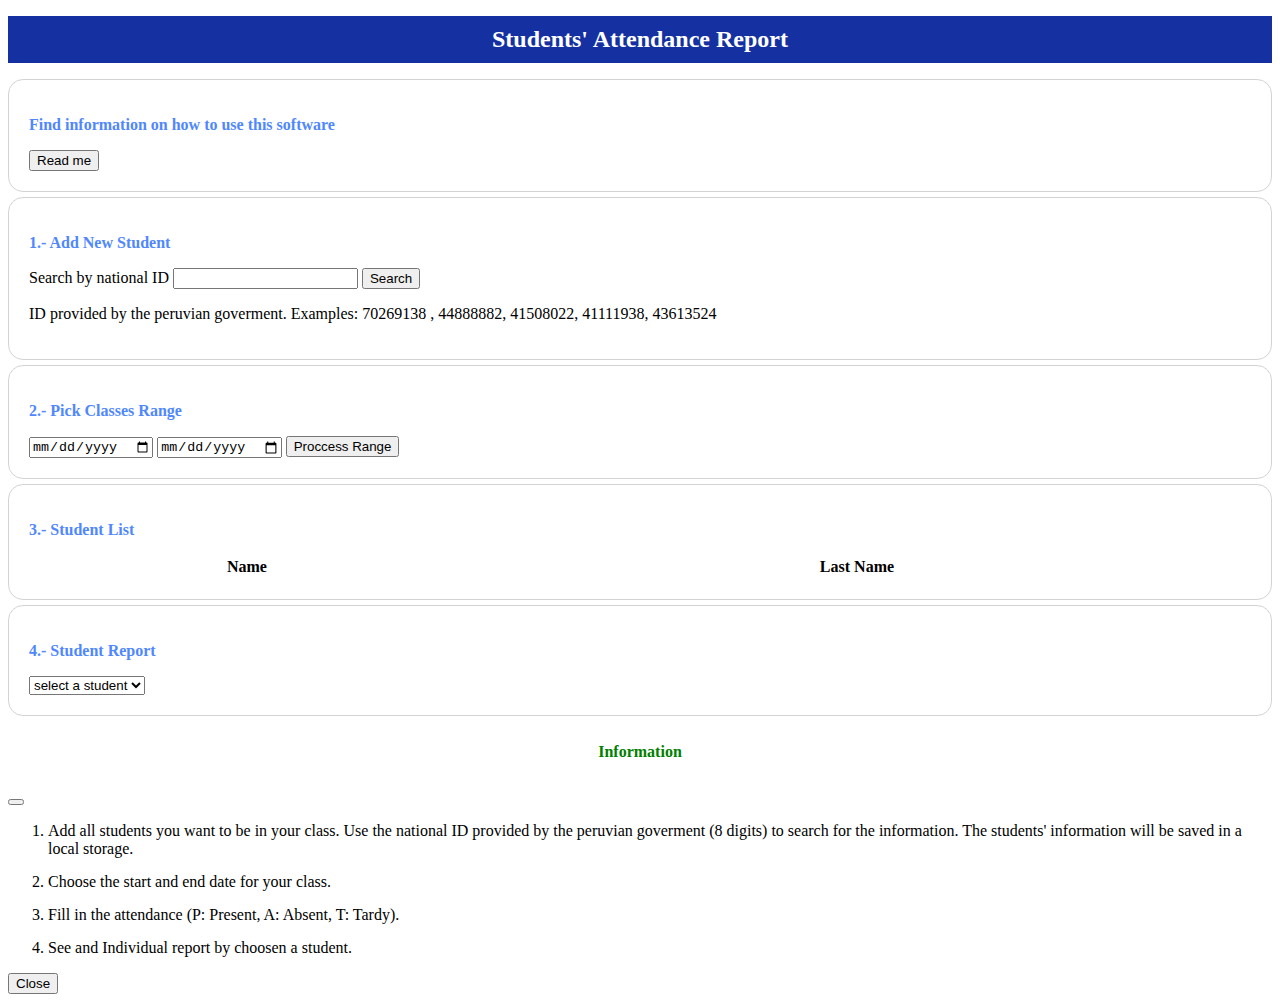
==== project/index.html @ 51804da5 "initital commit" ====
<!DOCTYPE html>
<html lang="en">
<head>
    <meta charset="UTF-8">
    <meta name="viewport" content="width=device-width, initial-scale=1.0">
     <!-- Bootstrap CSS -->
     <link href="https://cdn.jsdelivr.net/npm/bootstrap@5.0.0-beta1/dist/css/bootstrap.min.css" rel="stylesheet" integrity="sha384-giJF6kkoqNQ00vy+HMDP7azOuL0xtbfIcaT9wjKHr8RbDVddVHyTfAAsrekwKmP1" crossorigin="anonymous">
     <script src="https://cdn.jsdelivr.net/npm/bootstrap@5.0.0-beta1/dist/js/bootstrap.bundle.min.js" integrity="sha384-ygbV9kiqUc6oa4msXn9868pTtWMgiQaeYH7/t7LECLbyPA2x65Kgf80OJFdroafW" crossorigin="anonymous"></script>
    
        <!-- jquery cdn -->
        <script src="https://ajax.googleapis.com/ajax/libs/jquery/3.5.1/jquery.min.js"></script>

        <link rel="stylesheet" href="css/style.css">
    <title>Document</title>
</head>
<body>

<div id= "container" class="container">

<h1>Students' Attendance Report  </h1> 

<!-- information section -->
    <section>
        <!-- Button trigger modal -->
        <h3>Find information on how to use this software</h3>
        <button type="button" class="btn btn-info" data-bs-toggle="modal" data-bs-target="#exampleModal">
            Read me
        </button>
    </section>

<!-- search people (future students) -->
    <section>
        <h3>1.- Add New Student</h3>
        <div class="input-group w-50" id="searchPeople">
        
            <label class="input-group-text"for="idNumber">Search by national ID</label> 
            <input class="form-control " type="number" id="idNumber" name="idNumber">
            <button class="btn btn-primary" id="searchById"> Search</button>
            <p id="passwordHelpBlock" class="form-text text-muted">
                ID provided by the peruvian goverment. Examples: 70269138 , 44888882, 41508022, 41111938, 43613524
            </p>
        </div>
        
        <!-- show results of students search -->
        <div id="results"></div> 
    </section>

    <!-- date picket -->
    <section>
        <h3>2.- Pick Classes Range</h3>
        <div class="input-group w-50">
            <input class="form-control " type="date" id="firstDate" placeholder="choose first date">
            <input class="form-control " type="date" id="lastDate" placeholder="choose last date">
            <button class="btn btn-primary" type="button" id="dateBtn"> Proccess Range</button>
        </div>
    </section>
    
    <!-- table for students attendance-->
    <section>
        <h3>3.- Student List</h3>
        <table class="table table-hover" id="studentsListTable">
            <!-- <thead class="table-dark "> -->
            <thead>
                <tr>
                    <th>Name</th>
                    <th>Last Name</th>
                </tr>
            </thead>
            <tbody id="studentsTable">

            </tbody>
        </table>
    </section>

    <!-- table for student report -->
    <section>
        <h3>4.- Student Report</h3>
        <select class="form-control w-50" name="studentsSelect" id="studentsSelect">
            <!-- <option>select a student</option> -->
        </select>
        <div class="table" id="studentReport"></div>

    </section>

    
    <!-- modal for information -->
    <div class="modal fade" id="exampleModal" tabindex="-1" aria-labelledby="exampleModalLabel" aria-hidden="true">
        <div class="modal-dialog">
        <div class="modal-content">
            <div class="modal-header">
            <h5 class="modal-title" id="exampleModalLabel">Information</h5>
            <button type="button" class="btn-close" data-bs-dismiss="modal" aria-label="Close"></button>
            </div>
            <div class="modal-body">
                <ol>
                   <li>Add all students you want to be in your class. Use the national ID provided by the peruvian goverment (8 digits) to search for the information. The students' information will be saved in a local storage.</li> 
                   <li>Choose the start and end date for your class.</li> 
                   <li>Fill in the attendance (P: Present, A: Absent, T: Tardy).</li> 
                   <li>See and Individual report by choosen a student.</li> 
                </ol>
            </div>
            <div class="modal-footer">
            <button type="button" class="btn btn-secondary" data-bs-dismiss="modal">Close</button>
            </div>
        </div>
        </div>
    </div>
</div>
    <script src = "js/main.js" type="module"></script>
</body>
</html>
---- project/css/style.css ----
section {
    padding: 20px;    
    border-style:solid;
    border-radius: 15px;
    border-color: lightgray;
    margin-bottom: 5px;
    border-width: 1px;

    max-width: auto;
  
}

.container{
    margin-left: auto;
    margin-right: auto;
    width: 100%;
}

h1{
    padding: 10px;
    background-color:#1531a1;
    color: white;
    text-align: center;
    font-size: x-large;
}

h3{
    color: #4f87ff;
    font-size: medium;
    
}

h5{
    color:green;
    font-size: medium;
    text-align: center;

}

table{
    max-width: inherit;
    /* table-layout: fixed; */
    width: 100% 
}

img{
    display: block;
    margin-left: auto;
    margin-right: auto;
}

li{
    
    margin-bottom: 15px;

}
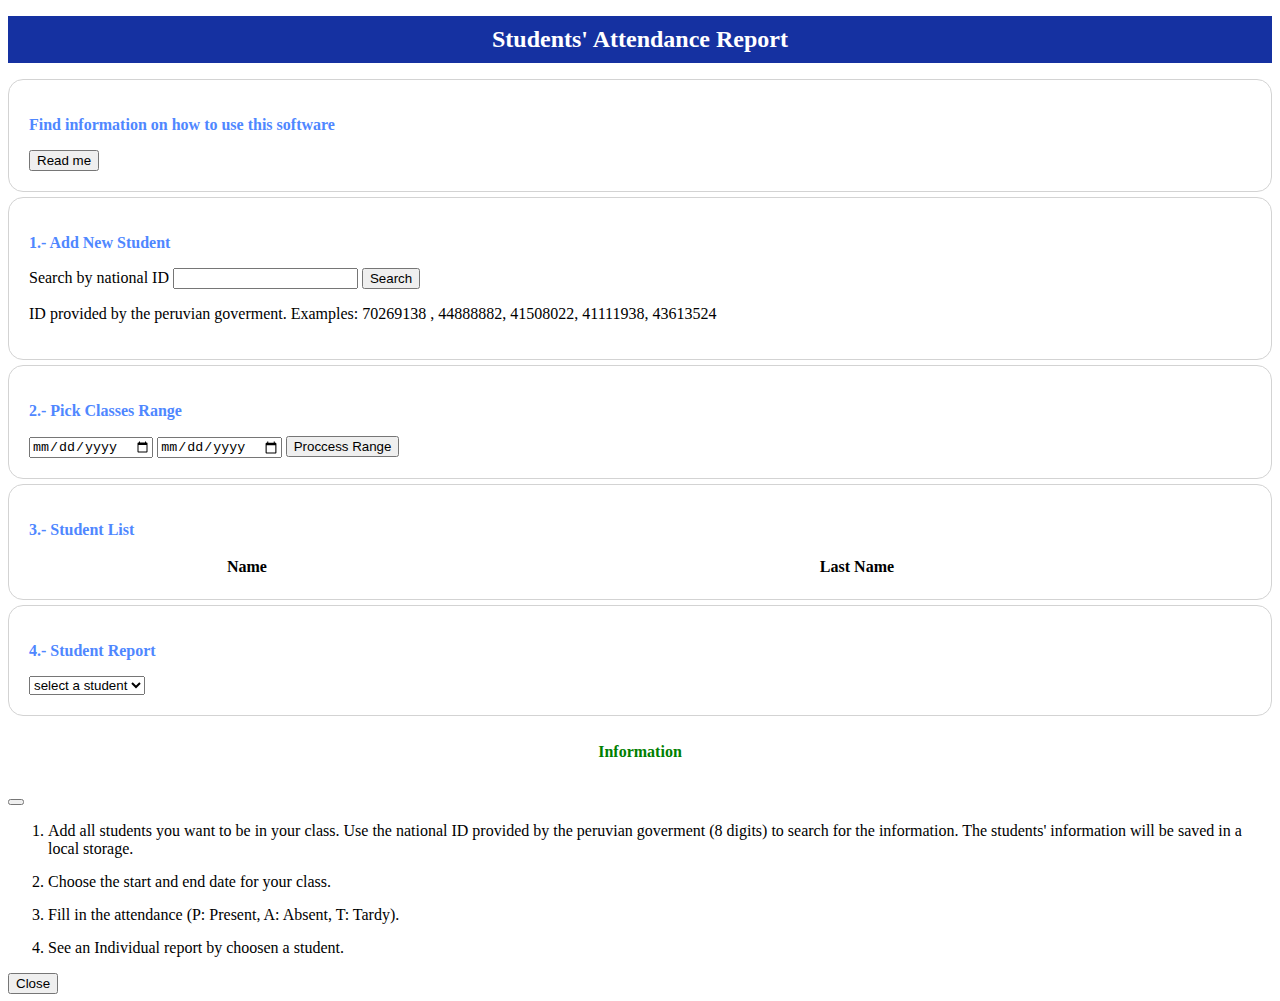
==== commit 9c6ec63e: "some typos corrected" ====
--- a/project/index.html
+++ b/project/index.html
@@ -96,7 +96,7 @@
                    <li>Add all students you want to be in your class. Use the national ID provided by the peruvian goverment (8 digits) to search for the information. The students' information will be saved in a local storage.</li> 
                    <li>Choose the start and end date for your class.</li> 
                    <li>Fill in the attendance (P: Present, A: Absent, T: Tardy).</li> 
-                   <li>See and Individual report by choosen a student.</li> 
+                   <li>See an Individual report by choosen a student.</li> 
                 </ol>
             </div>
             <div class="modal-footer">
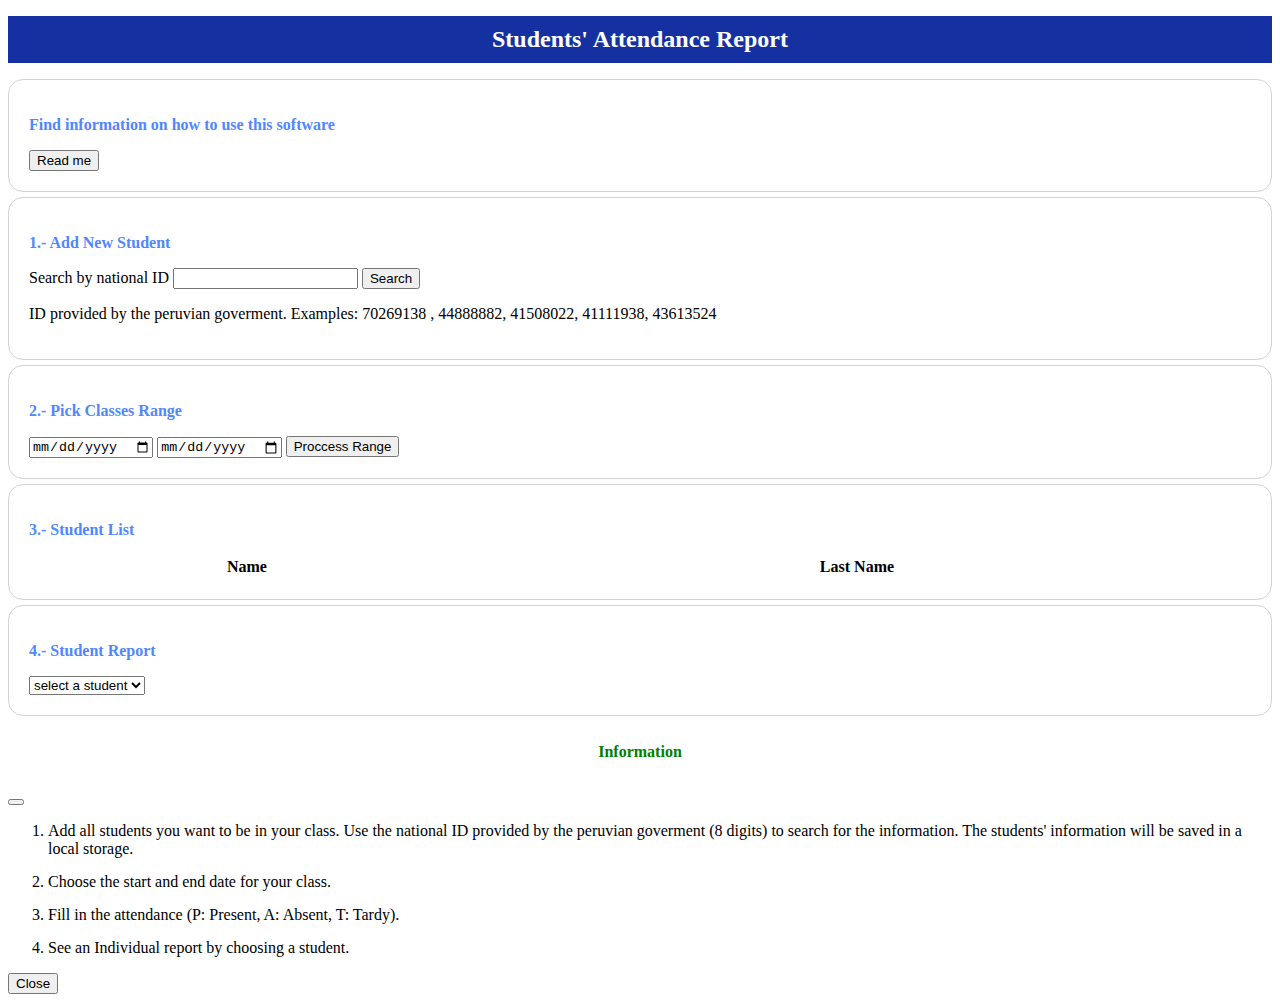
==== commit 5852591d: "some typos corrected" ====
--- a/project/index.html
+++ b/project/index.html
@@ -96,7 +96,7 @@
                    <li>Add all students you want to be in your class. Use the national ID provided by the peruvian goverment (8 digits) to search for the information. The students' information will be saved in a local storage.</li> 
                    <li>Choose the start and end date for your class.</li> 
                    <li>Fill in the attendance (P: Present, A: Absent, T: Tardy).</li> 
-                   <li>See an Individual report by choosen a student.</li> 
+                   <li>See an Individual report by choosing a student.</li> 
                 </ol>
             </div>
             <div class="modal-footer">
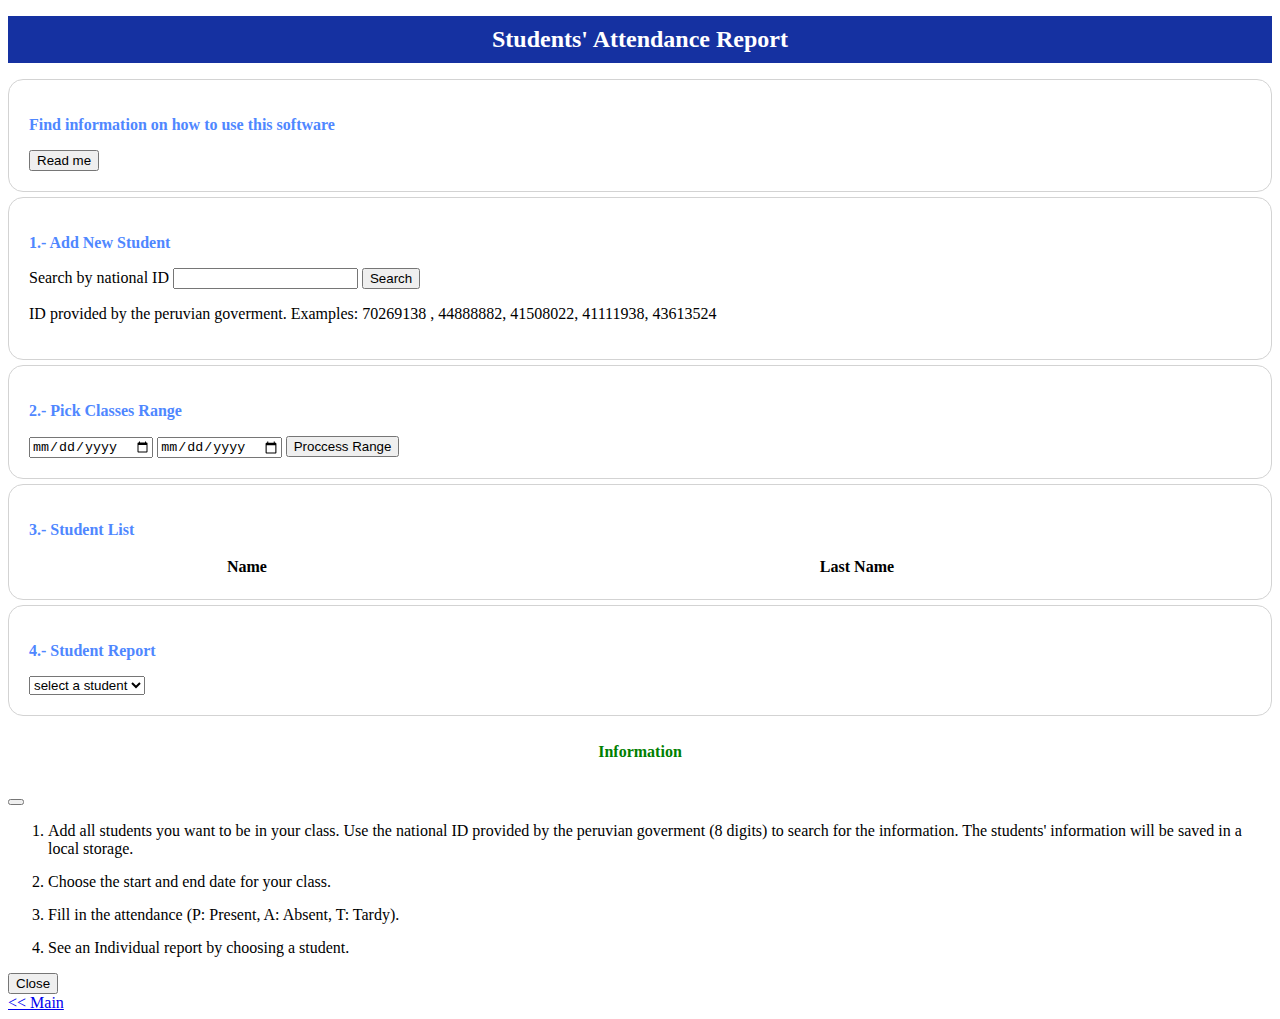
==== commit b81ca756: "final" ====
--- a/project/index.html
+++ b/project/index.html
@@ -105,6 +105,7 @@
         </div>
         </div>
     </div>
+    <a class="btn btn-warning" href="../index.html"><< Main </a>
 </div>
     <script src = "js/main.js" type="module"></script>
 </body>
